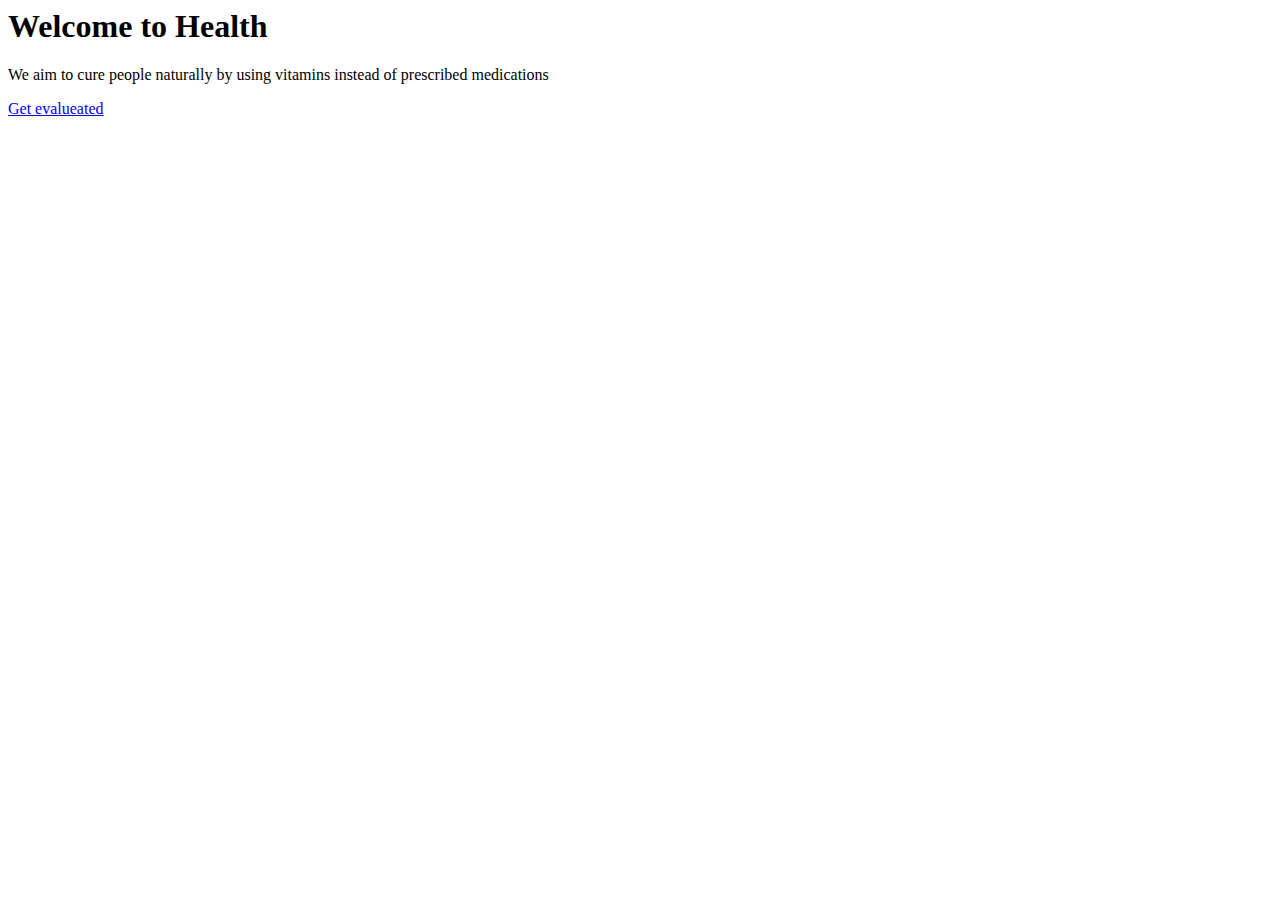
==== templates/index.html @ 03ed5760 "first commit" ====
<!--where we're putting unique content for each page-->

<!--where the main website is-->
<body>
    <header>
        <h1>Welcome to Health</h1>
    </header>
    <main>
        <p>We aim to cure people naturally by using vitamins instead of prescribed medications</p>
        <a href="{{url_for('login')}}"> Get evalueated</a>
    </main>
</body>
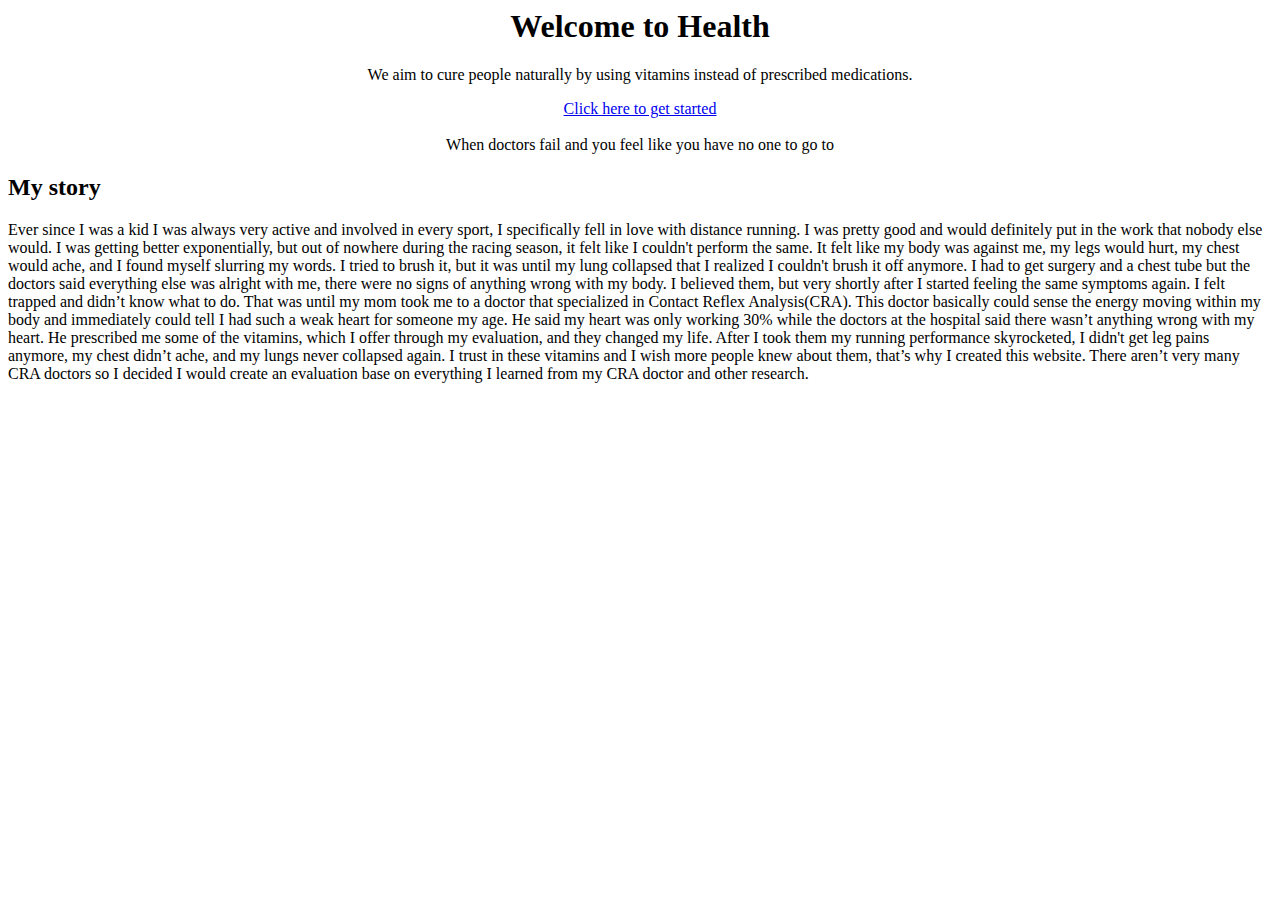
==== commit 8b9dc653: "2nd commit" ====
--- a/templates/index.html
+++ b/templates/index.html
@@ -1,15 +1,32 @@
+
+<head>
+
+    <link rel="stylesheet" type = "text/css" href="../static/css/index.css">
+
+</head>
 
 
-<!--where we're putting unique content for each page-->
-
-<!--where the main website is-->
 <body>
     <header>
         <h1>Welcome to Health</h1>
     </header>
     <main>
-        <p>We aim to cure people naturally by using vitamins instead of prescribed medications</p>
-        <a href="{{url_for('login')}}"> Get evalueated</a>
+        <div class = "box1">
+        <p>We aim to cure people naturally by using vitamins instead of prescribed medications.</p>
+        <a href="{{url_for('login')}}"> Click here to get started </a>
+        <br>
+        <br>
+        When doctors fail and you feel like you have no one to go to
+    </div>
+
+        
+
+
+
+        <h2>My story</h2>
+        <p>Ever since I was a kid I was always very active and involved in every sport, I specifically fell in love with distance running. I was pretty good and would definitely put in the work that nobody else would. I was getting better exponentially, but out of nowhere during the racing season, it felt like I couldn't perform the same. It felt like my body was against me, my legs would hurt, my chest would ache, and I found myself slurring my words. I tried to brush it, but it was until my lung collapsed that I realized I couldn't brush it off anymore. I had to get surgery and a chest tube but the doctors said everything else was alright with me, there were no signs of anything wrong with my body. I believed them, but very shortly after I started feeling the same symptoms again. I felt trapped and didn’t know what to do. That was until my mom took me to a doctor that specialized in Contact Reflex Analysis(CRA). This doctor basically could sense the energy moving within my body and immediately could tell I had such a weak heart for someone my age. He said my heart was only working 30% while the doctors at the hospital said there wasn’t anything wrong with my heart. He prescribed me some of the vitamins, which I offer through my evaluation, and they changed my life. After I took them my running performance skyrocketed, I didn't get leg pains anymore, my chest didn’t ache, and my lungs never collapsed again. I trust in these vitamins and I wish more people knew about them, that’s why I created this website. There aren’t very many CRA doctors so I decided I would create an evaluation base on everything I learned from my CRA doctor and other research.
+
+        </p>
     </main>
 </body>
 
--- a/static/css/index.css
+++ b/static/css/index.css
@@ -0,0 +1,6 @@
+header{
+    text-align: center;
+}
+.box1{
+    text-align: center;
+}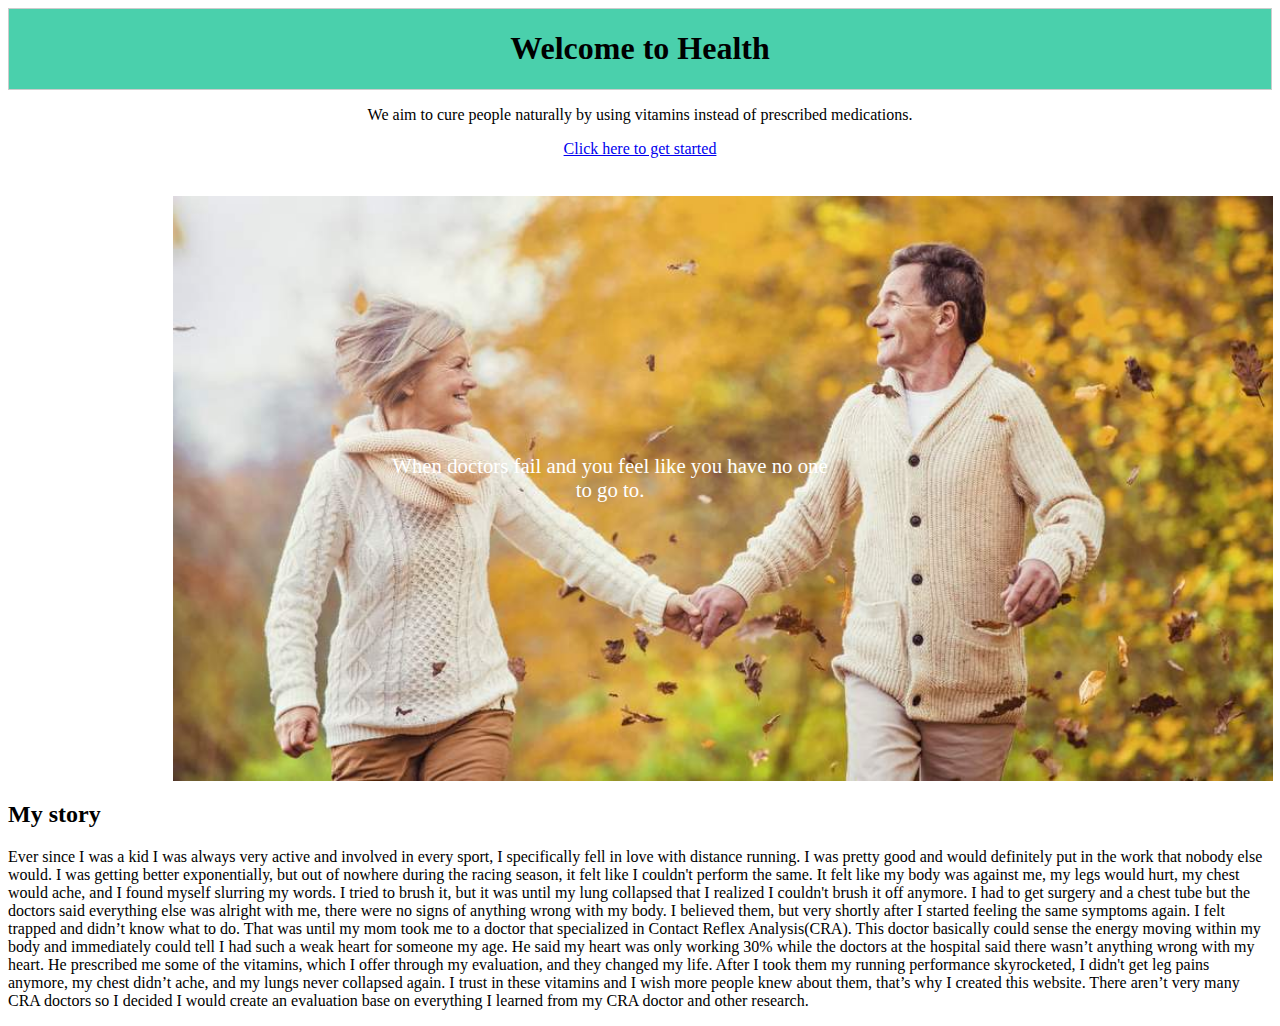
==== commit 93b9fac7: "3rd commit" ====
--- a/templates/index.html
+++ b/templates/index.html
@@ -16,12 +16,14 @@
         <a href="{{url_for('login')}}"> Click here to get started </a>
         <br>
         <br>
-        When doctors fail and you feel like you have no one to go to
     </div>
 
-        
+    
 
-
+    <div class="happy">
+        <img id = "happy" src="../static/css/pictures/happy.jpg" alt="none">
+        <div class = "text"> When doctors fail and you feel like you have no one to go to.</div>
+    </div>
 
         <h2>My story</h2>
         <p>Ever since I was a kid I was always very active and involved in every sport, I specifically fell in love with distance running. I was pretty good and would definitely put in the work that nobody else would. I was getting better exponentially, but out of nowhere during the racing season, it felt like I couldn't perform the same. It felt like my body was against me, my legs would hurt, my chest would ache, and I found myself slurring my words. I tried to brush it, but it was until my lung collapsed that I realized I couldn't brush it off anymore. I had to get surgery and a chest tube but the doctors said everything else was alright with me, there were no signs of anything wrong with my body. I believed them, but very shortly after I started feeling the same symptoms again. I felt trapped and didn’t know what to do. That was until my mom took me to a doctor that specialized in Contact Reflex Analysis(CRA). This doctor basically could sense the energy moving within my body and immediately could tell I had such a weak heart for someone my age. He said my heart was only working 30% while the doctors at the hospital said there wasn’t anything wrong with my heart. He prescribed me some of the vitamins, which I offer through my evaluation, and they changed my life. After I took them my running performance skyrocketed, I didn't get leg pains anymore, my chest didn’t ache, and my lungs never collapsed again. I trust in these vitamins and I wish more people knew about them, that’s why I created this website. There aren’t very many CRA doctors so I decided I would create an evaluation base on everything I learned from my CRA doctor and other research.
--- a/static/css/index.css
+++ b/static/css/index.css
@@ -1,6 +1,27 @@
 header{
+    
     text-align: center;
+    border: 1px #ccc solid;
+    background-color: rgb(74, 208, 172);
 }
 .box1{
     text-align: center;
-}+}
+.happy{
+    position: relative;
+    text-align: center;
+    margin-left: 165px;
+    margin-right: 225px;
+    padding-top: 20px;
+    color: white;
+    font-size: 130%;
+}
+#happy{
+    width: 1100px;
+}
+.text{
+    position: absolute;
+    top: 50%;
+    left: 50%;
+    transform: translate(-50%, -50%);
+}
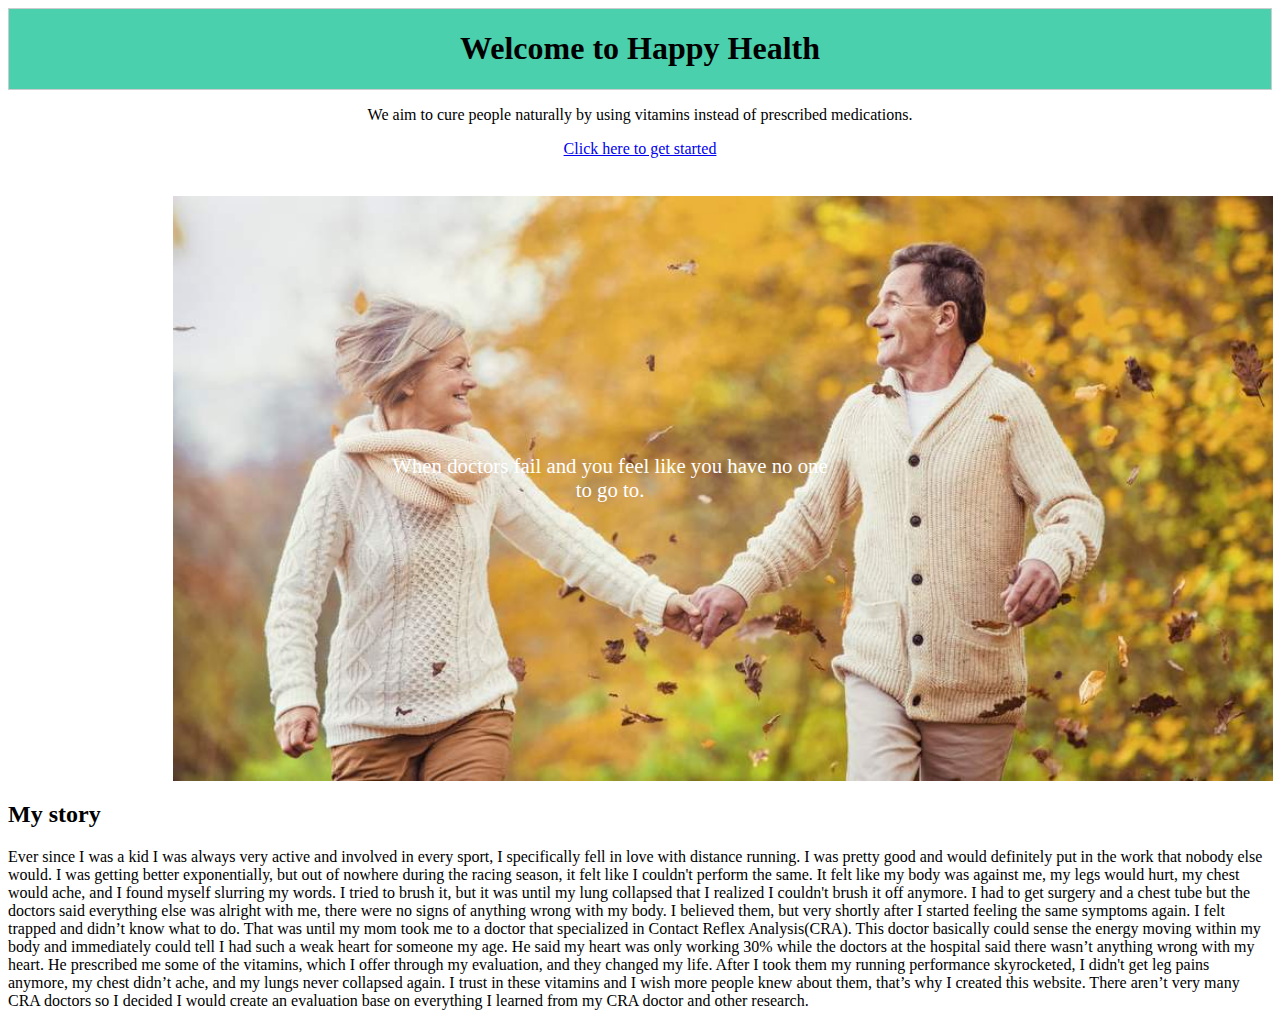
==== commit d4456d74: "4th commit" ====
--- a/templates/index.html
+++ b/templates/index.html
@@ -8,7 +8,7 @@
 
 <body>
     <header>
-        <h1>Welcome to Health</h1>
+        <h1>Welcome to Happy Health</h1>
     </header>
     <main>
         <div class = "box1">
